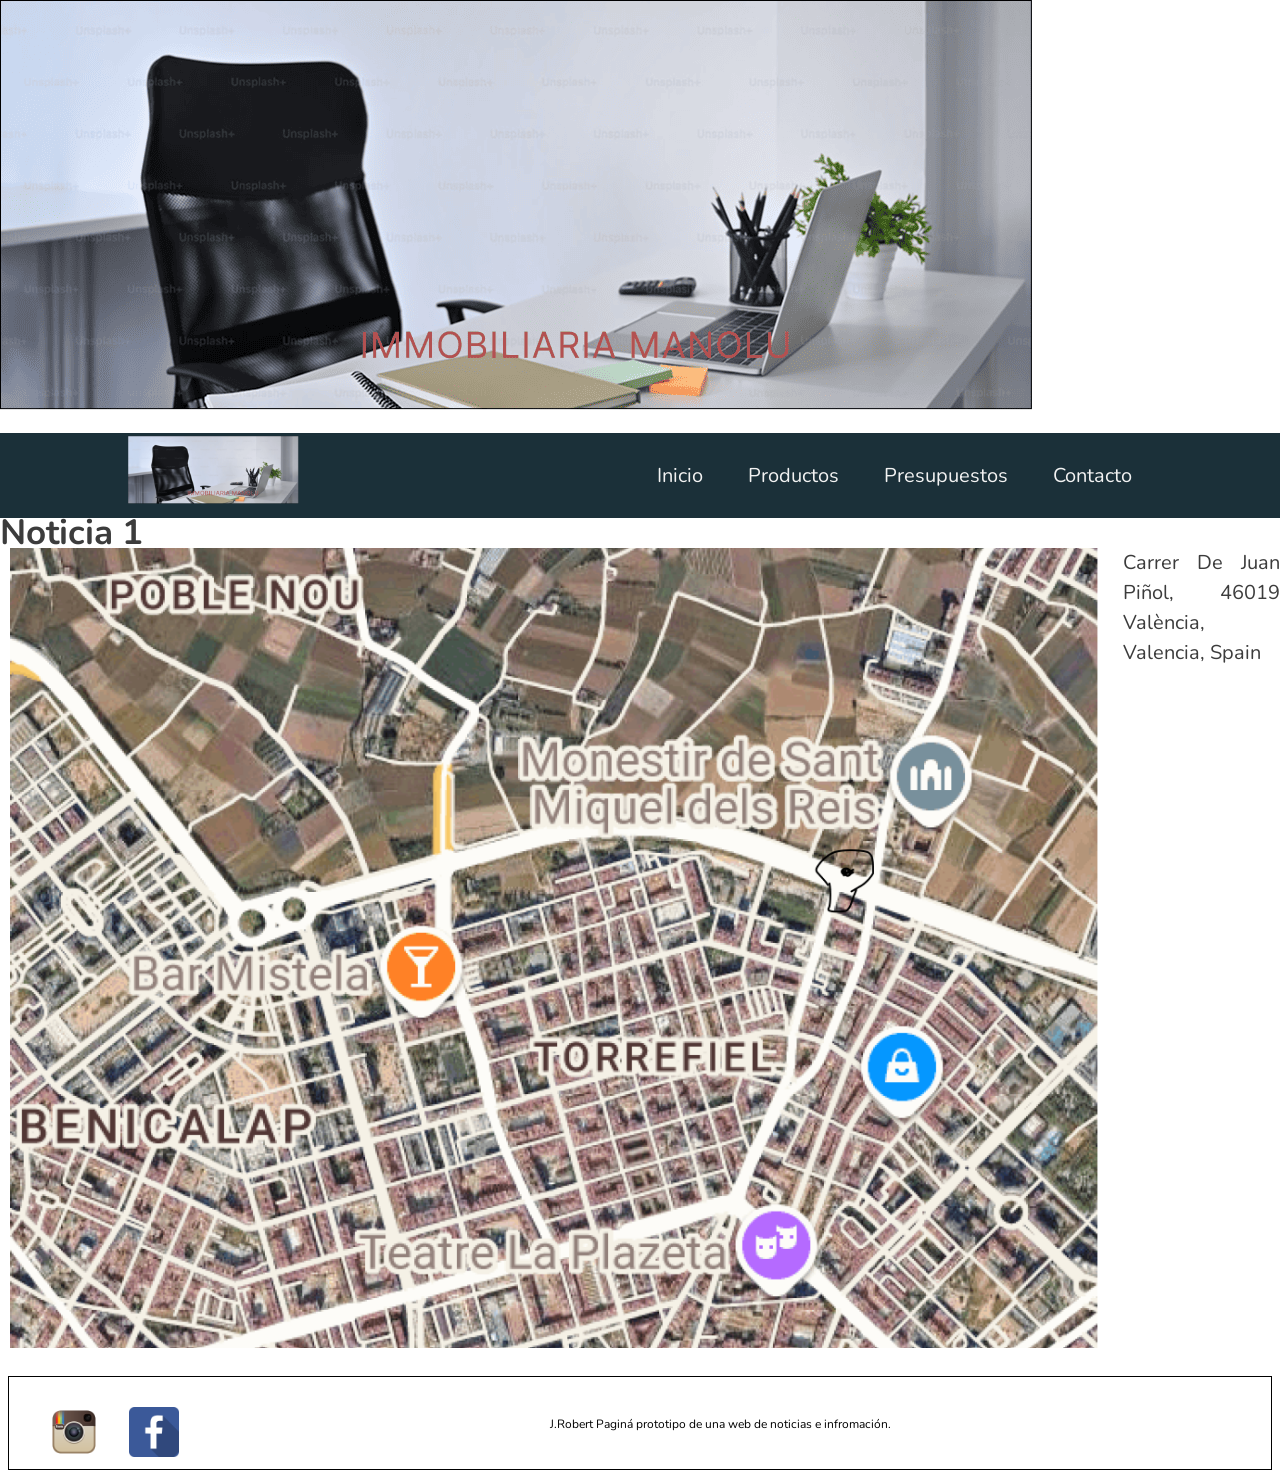
==== proyectos/Contacto.html @ 6b2967dc "Update and rename contacto.html to Contacto.html" ====
<!DOCTYPE html>
<html lang="es">
    <head>
        <meta charset="UTF-8">
        <meta http-equiv="X-UA-Compatible" content="IE-edge">
        <meta name="description" content="Página de práctica masterD"> 
        <meta name="robots" content="NOFOLLOW">
        <meta name="Author" content="Demo,Prueba,Práctica4" />
        <meta name="Keywords" content="Demo,Prueba;Práctica4" />
        <meta name="lang" content="es" />
        <meta name="revisit-after" content="2 days" />
        <meta name="category" content="Práctibas" />
        <meta name="category" content="Prácticas" />
        <!-- Declaración de fichero de estilos-->
        <link rel="stylesheet" type="text/css" href="../styls/estilos2.css">

        <title>Práctica 4 - Sitio Web</title>
    </head>
    <body>
        <div id="div_header" ><img src="../assets/figma diseño 1.png"   alt=imagen de cabecera title="imagen de cabecera"></div> 
        <header class="header">
                    <!--Div que contiene el menú-->
            <div class="logo" ><img src="../assets/figma diseño 1.png"   alt=imagen="imagen de cabecera"></div>
            <!--Div que contiene el menú-->
            <nav>
                    <ul class="nav-links">
                        <li class="nav-item">
                          <a class="nav-link" aria-current="page" href="../index.html">Inicio</a>
                        </li>
                        <li class="nav-item">
                          <a class="nav-link" href="./Productos.html">Productos</a>
                        </li>
                        <li class="nav-item">
                          <a class="nav-link" href="./Presupuestos.html">Presupuestos</a>
                        </li>
                        <li class="nav-item">
                          <a class="nav-link" href="./contacto.html">Contacto</a>
                        </li>
                      </ul>
            </nav>
        </header>
        </div>
        </header>
        <article>
            <header>
                <h1>
                    Noticia 1
                </h1>
            </header>
            <span id="imagen_izq" ><img  class="map" src="../assets/Group 2@2x.png"></span>
            <p class="padding-left">
                Carrer De Juan Piñol, 46019 València, Valencia, Spain
            </p>
           
    </body>
    <footer class="footer">
        <div id="div_footer">
            J.Robert Paginá prototipo de una web de noticias e infromación.
            <a  href="https://www.instagram.com/">
                <img  class="icono" src="../assets/instagram_socialnetwork_20033.png">
            </a>
            <a href="https://www.facebook.com/">
                <img class="icono" src="../assets/facebook_icon-icons.com_53612.png">
            </a>
        </div>
    </footer>
</html>
---- styls/estilos2.css ----
@import url('https://fonts.googleapis.com/css2?family=Noto+Sans:ital,wght@0,100..900;1,100..900&family=Nunito:ital,wght@0,200..1000;1,200..1000&display=swap');

html,body{
    margin: 0 auto;
    padding: opx;
    width: 1280px;
    font-size: 130px;
    color:#3c3c3c;
    font-family:Arial, Helvetica, sans-serif;
    background-size: 100%auto;
    line-height: 30px;
}
*{
	box-sizing: border-box;
	margin: 0;
	padding: 0;
	font-family: 'Nunito', sans-serif;
	font-size: 20px;
}
body{
	background-color: fff59d;
}
.header{
	background-color: #1b3039;
	display:flex;
	justify-content:space-between;
	align-items:center;
	height: 85px;
	padding: 5px 10%;
}
.header .logo{
	cursor: pointer;
}
.header .logo img{
	height: 70px;
	width:auto;
	transition: all 0.3s;
}
.header .logo img:hover{
	transform: scale(1,2)
}
.header .nav-links{
	list-style: none;
}
.header .nav-links li{
	display: inline-block;
	padding: 0 20px;
}
.header .nav-links li:hover{
	transform: scale (1.1);
}
.header .nav-links a{
	font-size: 700;
	color:#F2F2F2;
	text-decoration: none;

}
.header .nav-links li a:hover{
	color:chocolate
}
.header .btn button{
	font-weight: 700;
	color:#1b3039;
	padding: 9px 25px;
	background:#ADD5FF ;
	border: none;
	border-radius: 50px;
	cursor: pointer;
	transition: all 0.3s case 0s;
}
.header .btn button:hover{
	background-color: #e2f1f0;
	color:#ffbc0e;
	transform: scale(1.1);
}

p {
	text-align: justify;
}
/* Modificación de comportamiento de los enlaces */
a,a:visited{
	text-decoration: none;
}

/* Modificación del comportamiento del encabezado 1 */
h1 {
	font-size: 35px;
}
#div_footer {
	border: 1px solid black; 
	font-size:12px;
	position:relative;
	box-sizing:border-box;
	clear:both;
	color: black;
	text-align:center;
	padding: 30px;
	margin: 8px;
	
}
.imagen_long {
	width: 800px;
	height: 400px;
	margin-left:100px;
	;
}
#imagen_der {
	float:right;
	margin-left: 20px;
}
#imagen_izq {
	float:left;
	margin-left: 10px;
	margin-right:20px;
	height: 350px;
	
}
#div_seccion_principal{
	height:auto;
	border: 1px solid black;
	margin: 8px;
	padding-left: 30px;
	padding-right: 30px;
	padding-bottom: 30px;
}
#galeria {
	margin-left:20px;
}

#galeria img {
	width: 150px;
	height: 150px;
}
#div_seccion_principal{
	height:auto;
	border: 1px solid black;
	margin: 8px;
	padding-left: 30px;
	padding-right: 30px;
	padding-bottom: 30px;
}
#div_formulario{
	height:850px;
	border: 1px solid black;
	margin: 8px;
	padding-left: 30px;
	padding-right: 30px;
	padding-bottom: 30px;
	display: flex;
	flex-direction: colum;

}
.caja_formulario fieldset{
	width: 100%;
	display: flex;
	flex-direction: column;
	gap: 1.5em;
	padding: 1.5em;
}
/*Fin del div que contiene la página*/
.caja_formulario{
	display: flex;
	flex-direction: column;
	justify-content: center;
	align-items: center;
	margin: 0;
}

.input_data{
	width: 100%;
	display: flex;
	flex-direction: row;
	justify-content: center;
	align-items: center;
	gap: 2em;
}
.icono{
	float:left;
	margin-left: 10px;
	margin-right:20px;
	height: 50px;;
}
.map{
	height: 800px;
}
.footer{
	padding-top: 700px;
}
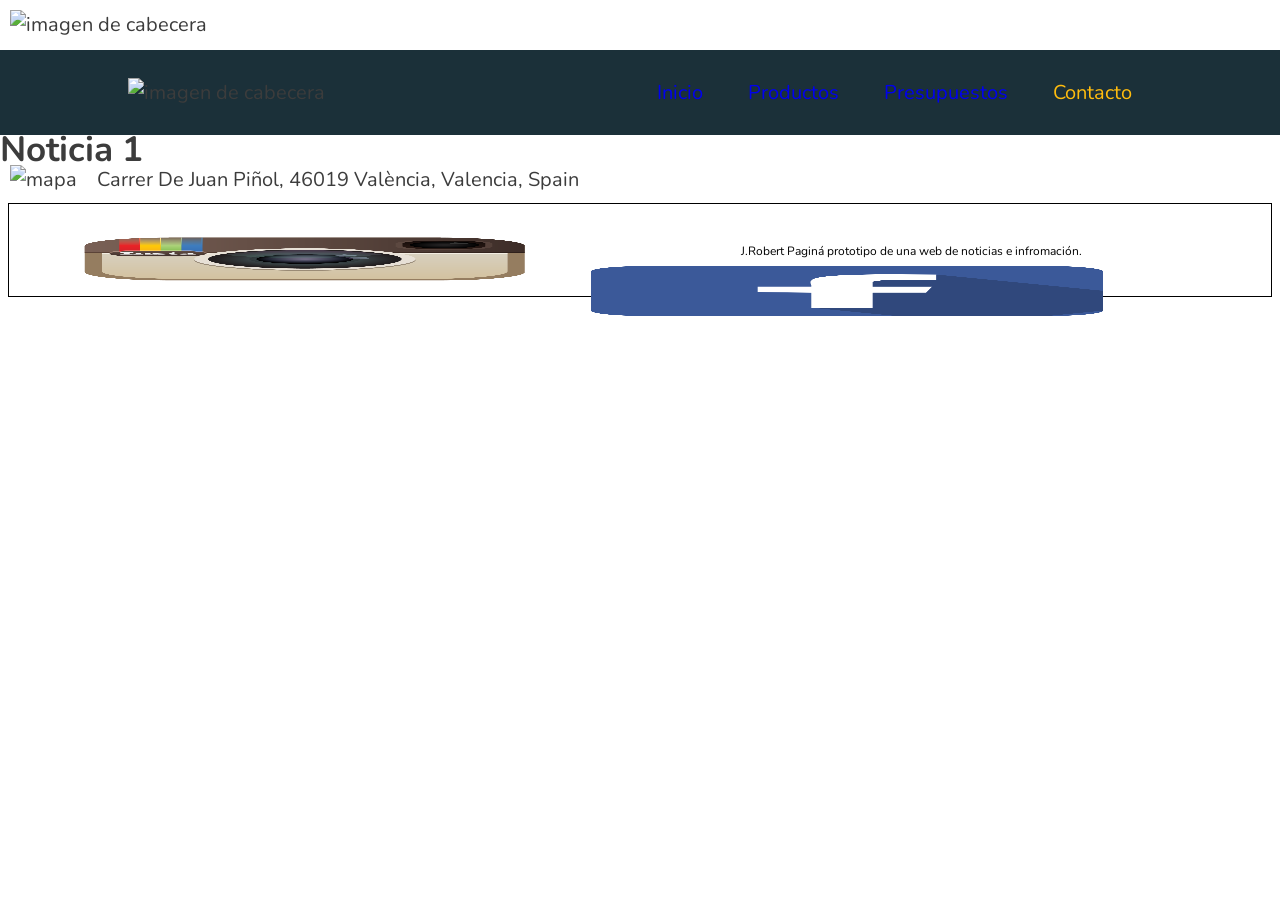
==== commit f5309f40: "Add files via upload" ====
--- a/proyectos/Contacto.html
+++ b/proyectos/Contacto.html
@@ -1,46 +1,35 @@
-
 <!DOCTYPE html>
 <html lang="es">
     <head>
         <meta charset="UTF-8">
-        <meta http-equiv="X-UA-Compatible" content="IE-edge">
         <meta name="description" content="Página de práctica masterD"> 
         <meta name="robots" content="NOFOLLOW">
-        <meta name="Author" content="Demo,Prueba,Práctica4" />
-        <meta name="Keywords" content="Demo,Prueba;Práctica4" />
-        <meta name="lang" content="es" />
-        <meta name="revisit-after" content="2 days" />
-        <meta name="category" content="Práctibas" />
-        <meta name="category" content="Prácticas" />
         <!-- Declaración de fichero de estilos-->
         <link rel="stylesheet" type="text/css" href="../styls/estilos2.css">
-
         <title>Práctica 4 - Sitio Web</title>
     </head>
     <body>
-        <div id="div_header" ><img src="../assets/figma diseño 1.png"   alt=imagen de cabecera title="imagen de cabecera"></div> 
+        <div img id="div_header"><img height="1060" width="424" src="../assets/figmadiseño1.png"   alt="imagen de cabecera"></div> 
         <header class="header">
                     <!--Div que contiene el menú-->
-            <div class="logo" ><img src="../assets/figma diseño 1.png"   alt=imagen="imagen de cabecera"></div>
+            <div class="logo" ><img height="1060" width="424" src="../assets/figmadiseño1.png"   alt="imagen de cabecera"></div>
             <!--Div que contiene el menú-->
-            <nav>
+            <nav class="nav">
                     <ul class="nav-links">
-                        <li class="nav-item">
-                          <a class="nav-link" aria-current="page" href="../index.html">Inicio</a>
+                        <li >
+                          <a  aria-current="page" href="../index.html">Inicio</a>
                         </li>
-                        <li class="nav-item">
-                          <a class="nav-link" href="./Productos.html">Productos</a>
+                        <li >
+                          <a  href="./Productos.html">Productos</a>
                         </li>
-                        <li class="nav-item">
-                          <a class="nav-link" href="./Presupuestos.html">Presupuestos</a>
+                        <li >
+                          <a  href="./Presupuestos.html">Presupuestos</a>
                         </li>
-                        <li class="nav-item">
-                          <a class="nav-link" href="./contacto.html">Contacto</a>
+                        <li  >
+                          <a class="action"  href="./Contacto.html">Contacto</a>
                         </li>
-                      </ul>
+                    </ul>
             </nav>
-        </header>
-        </div>
         </header>
         <article>
             <header>
@@ -48,21 +37,22 @@
                     Noticia 1
                 </h1>
             </header>
-            <span id="imagen_izq" ><img  class="map" src="../assets/Group 2@2x.png"></span>
+            <span id="imagen_izq" ><img height="2358" width="1726" class="map" src="../assets/Group2@2x.png" alt="mapa"></span>
             <p class="padding-left">
                 Carrer De Juan Piñol, 46019 València, Valencia, Spain
             </p>
-           
-    </body>
-    <footer class="footer">
-        <div id="div_footer">
-            J.Robert Paginá prototipo de una web de noticias e infromación.
-            <a  href="https://www.instagram.com/">
-                <img  class="icono" src="../assets/instagram_socialnetwork_20033.png">
-            </a>
-            <a href="https://www.facebook.com/">
-                <img class="icono" src="../assets/facebook_icon-icons.com_53612.png">
-            </a>
-        </div>
-    </footer>
-</html>
+        </article>
+          <footer>
+                <div id="div_footer">
+                    J.Robert Paginá prototipo de una web de noticias e infromación.
+                    <a  href="https://www.instagram.com/">
+                        <img  height="512" width="512" class="icono" src="../assets/instagram_socialnetwork_20033.png" alt="instagram">
+                    </a>
+                    <a href="https://www.facebook.com/">
+                        <img height="512" width="512" class="icono" src="../assets/facebook_icon-icons.com_53612.png" alt="facebook">
+                    </a>
+                </div>
+               
+            </footer>
+</body>
+</html>
--- a/styls/estilos2.css
+++ b/styls/estilos2.css
@@ -2,7 +2,7 @@
 
 html,body{
     margin: 0 auto;
-    padding: opx;
+    padding: 0px;
     width: 1280px;
     font-size: 130px;
     color:#3c3c3c;
@@ -17,9 +17,7 @@
 	font-family: 'Nunito', sans-serif;
 	font-size: 20px;
 }
-body{
-	background-color: fff59d;
-}
+
 .header{
 	background-color: #1b3039;
 	display:flex;
@@ -46,18 +44,12 @@
 	display: inline-block;
 	padding: 0 20px;
 }
-.header .nav-links li:hover{
-	transform: scale (1.1);
-}
-.header .nav-links a{
-	font-size: 700;
-	color:#F2F2F2;
-	text-decoration: none;
-
-}
-.header .nav-links li a:hover{
-	color:chocolate
-}
+.header .action {
+	background-color: #1b3039;
+	color: #ffbc0e;
+}
+
+
 .header .btn button{
 	font-weight: 700;
 	color:#1b3039;
@@ -104,18 +96,19 @@
 	margin-left:100px;
 	;
 }
-#imagen_der {
+.imagen_der {
 	float:right;
 	margin-left: 20px;
+	margin-bottom: 200px;
 }
 #imagen_izq {
 	float:left;
 	margin-left: 10px;
 	margin-right:20px;
-	height: 350px;
 	
-}
-#div_seccion_principal{
+	
+}
+.div_seccion_principal{
 	height:auto;
 	border: 1px solid black;
 	margin: 8px;
@@ -127,7 +120,7 @@
 	margin-left:20px;
 }
 
-#galeria img {
+.img {
 	width: 150px;
 	height: 150px;
 }
@@ -181,8 +174,149 @@
 	height: 50px;;
 }
 .map{
-	height: 800px;
+	width: 500px;
+	height: 300px;
 }
 .footer{
 	padding-top: 700px;
+}
+.caja_formulario fieldset{
+	width: 100%;
+	display: flex;
+	flex-direction: column;
+	gap: 1.5em;
+	padding: 1.5em;
+}
+#div_formulario{
+	height:850px;
+	border: 1px solid black;
+	margin: 8px;
+	padding-left: 30px;
+	padding-right: 30px;
+	padding-bottom: 30px;
+	display: flex;
+	flex-direction: colum;
+
+}
+/*Fin del div que contiene la página*/
+.caja_formulario{
+	display: flex;
+	flex-direction: column;
+	justify-content: center;
+	align-items: center;
+	margin: 0;
+}
+
+	.input_data{
+		width: 100%;
+		display: flex;
+		flex-direction: row;
+		justify-content: center;
+		align-items: center;
+		gap: 2em;
+	}
+	.data_label{
+		width: 100px;
+		overflow-wrap: break-word;
+		text-align: right;
+		font-size: larger;
+		font-weight: bold;
+	}
+
+	.data_imput{
+		width: 35%
+	}
+	.div_menu {
+	text-shadow: 0px 1px rgba(0, 0, 0, 0.2);
+	text-align:left;
+	margin-left:5px;
+	text-decoration: none;
+	font-family: 'Open Sans', sans-serif;
+	color:white;
+}
+#div_header{
+	clear:both;
+	box-sizing:border-box;
+	border:solid;
+	border-width:10px;
+	border-color:transparent;
+	background-color:#FFFFFF;
+	position:relative;
+}
+.ul{
+	background-color: #1b3039;
+	display: flex;
+	justify-content:space-between;
+	align-items: center;
+	height:85px;
+	padding:5px 10%;
+}
+.ul .logo{
+	cursor: pointer;
+}
+.ul .logo .href{
+  width: auto;
+  transition: all 0.35;
+}
+.header .log .href:hover{
+	transform: scale(1,2)
+}
+.boton_form {
+	text-shadow: 0px 1px rgba(0, 0, 0, 0.2);
+	text-align:center;
+	text-decoration: none;
+	font-family: 'Open Sans', sans-serif;
+	display:inline-block;
+	color: #FFF;
+	background: #7abcff; 
+	padding: 6px 30px;
+	white-space: nowrap;
+	-webkit-border-radius: 2px;
+	-moz-border-radius: 2px;
+	border-radius: 2px;
+	margin: 10px 5px;
+	-webkit-transition: all 0.2s ease-in-out;
+	-ms-transition: all 0.2s ease-in-out;
+	-moz-transition: all 0.2s ease-in-out;
+	-o-transition: all 0.2s ease-in-out;
+	transition: all 0.2s ease-in-out;
+}
+.morado{
+	background: #7abcff;
+	border: 1px solid #1488FF; 
+}
+
+.morado:hover{
+ 	background: #ADD5FF;
+}
+
+.caja_gris{
+	margin: 0 0 5px;
+	overflow: hidden;
+	padding: 4px;
+	background-color: #F2F2F2;
+	border: 1px solid #6E6E6E;
+	font-family: 'Open Sans', sans-serif;
+}
+
+.formulario{
+	position:absolute;
+	margin-top: 270px;
+	margin-left: 140px;
+	padding-left: 80px;
+	margin-right: 140px;
+	padding-right: 120px;
+}
+.centrar{
+	margin-right: 420px;
+}
+.boton{
+	background-color: #ffbc0e;
+	border: none;
+	color:#1488FF;
+	padding: 15px 32px;
+	text-decoration: none;
+	font-size: large;
+	border-radius: 15%;
+	font-family: 'Times New Roman', Times, serif;
 }
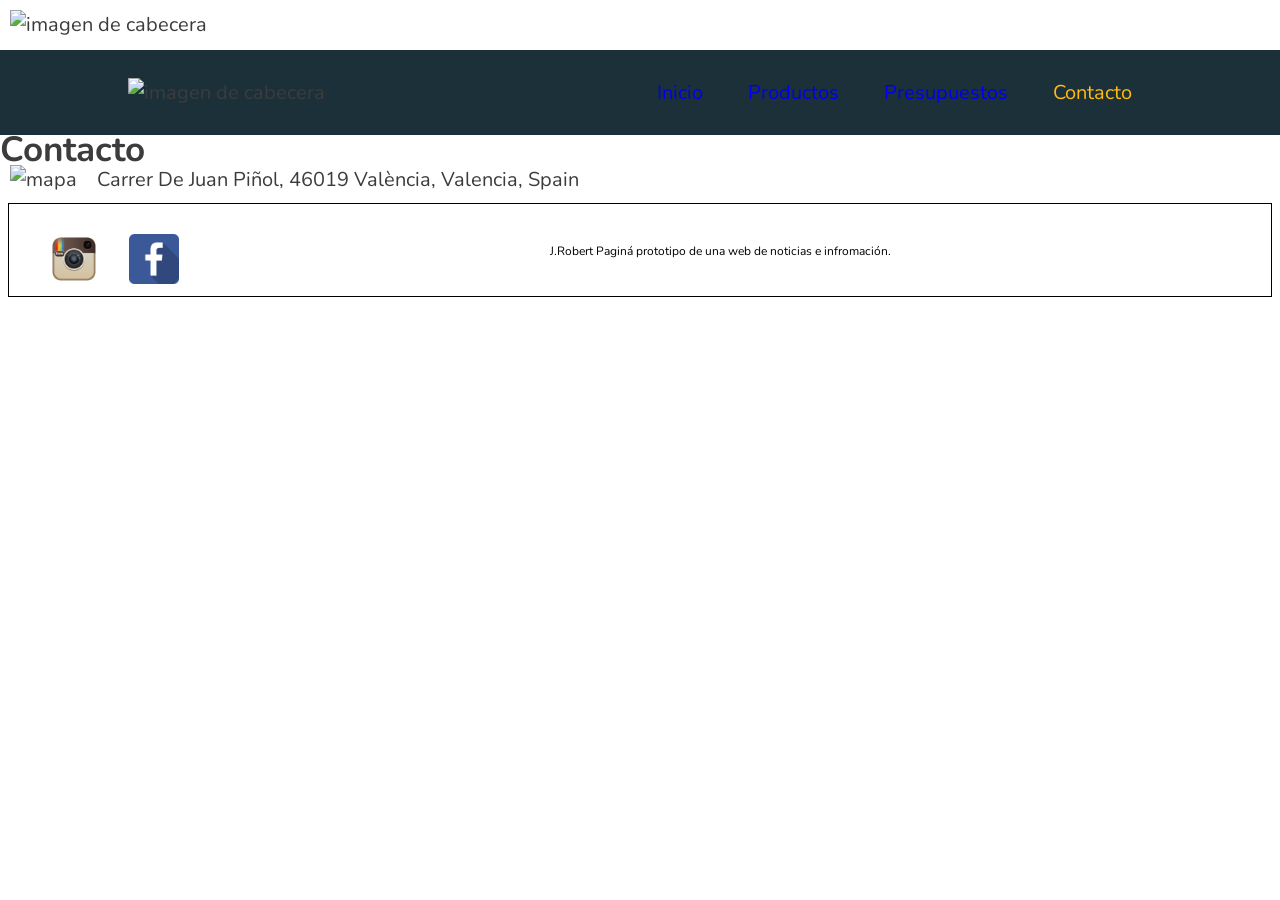
==== commit 01d6f7a7: "final" ====
--- a/proyectos/Contacto.html
+++ b/proyectos/Contacto.html
@@ -9,10 +9,10 @@
         <title>Práctica 4 - Sitio Web</title>
     </head>
     <body>
-        <div img id="div_header"><img height="1060" width="424" src="../assets/figmadiseño1.png"   alt="imagen de cabecera"></div> 
+        <div id="div_header"><img height="424" width="1060" src="../assets/figmadiseño1.png"   alt="imagen de cabecera"></div> 
         <header class="header">
                     <!--Div que contiene el menú-->
-            <div class="logo" ><img height="1060" width="424" src="../assets/figmadiseño1.png"   alt="imagen de cabecera"></div>
+            <div class="logo" ><img height="424" width="1060" src="../assets/figmadiseño1.png"   alt="imagen de cabecera"></div>
             <!--Div que contiene el menú-->
             <nav class="nav">
                     <ul class="nav-links">
@@ -34,7 +34,7 @@
         <article>
             <header>
                 <h1>
-                    Noticia 1
+                    Contacto
                 </h1>
             </header>
             <span id="imagen_izq" ><img height="2358" width="1726" class="map" src="../assets/Group2@2x.png" alt="mapa"></span>
--- a/styls/estilos2.css
+++ b/styls/estilos2.css
@@ -171,7 +171,8 @@
 	float:left;
 	margin-left: 10px;
 	margin-right:20px;
-	height: 50px;;
+	height: 50px;
+	width:50px;
 }
 .map{
 	width: 500px;
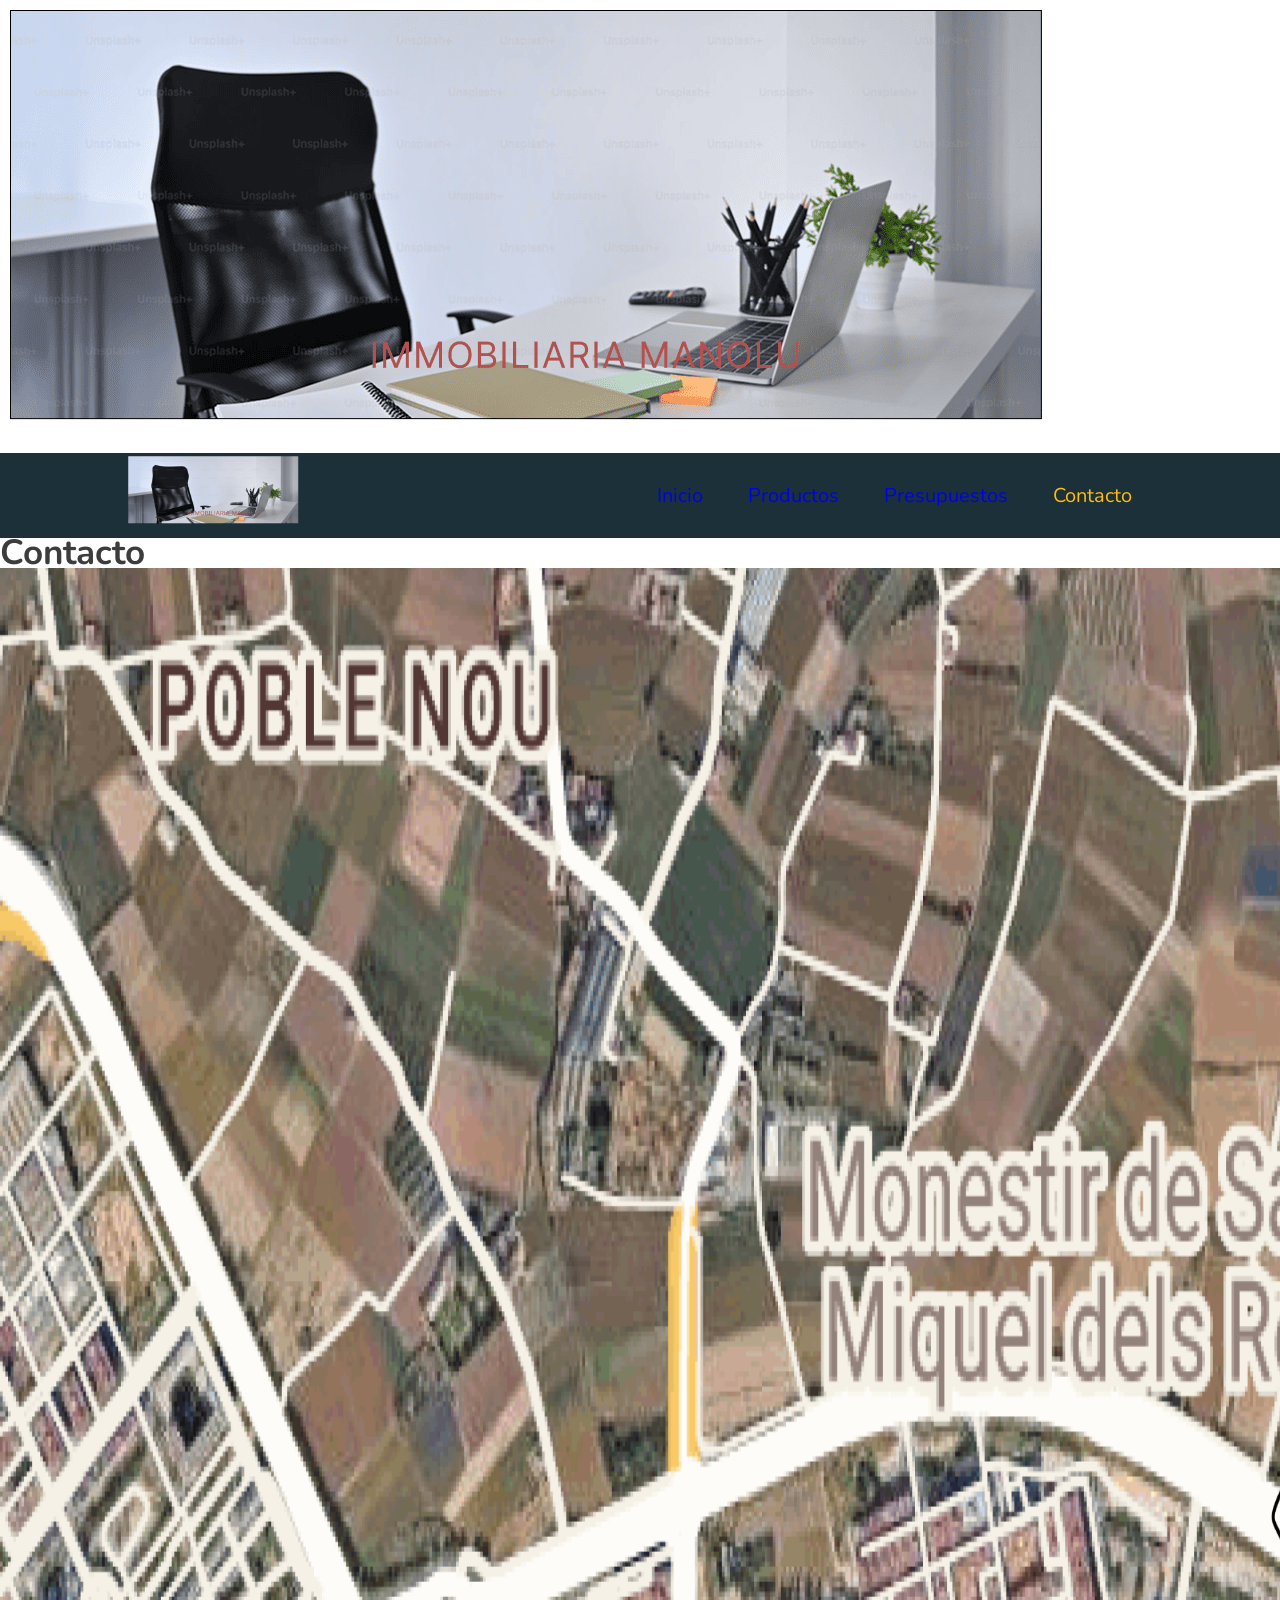
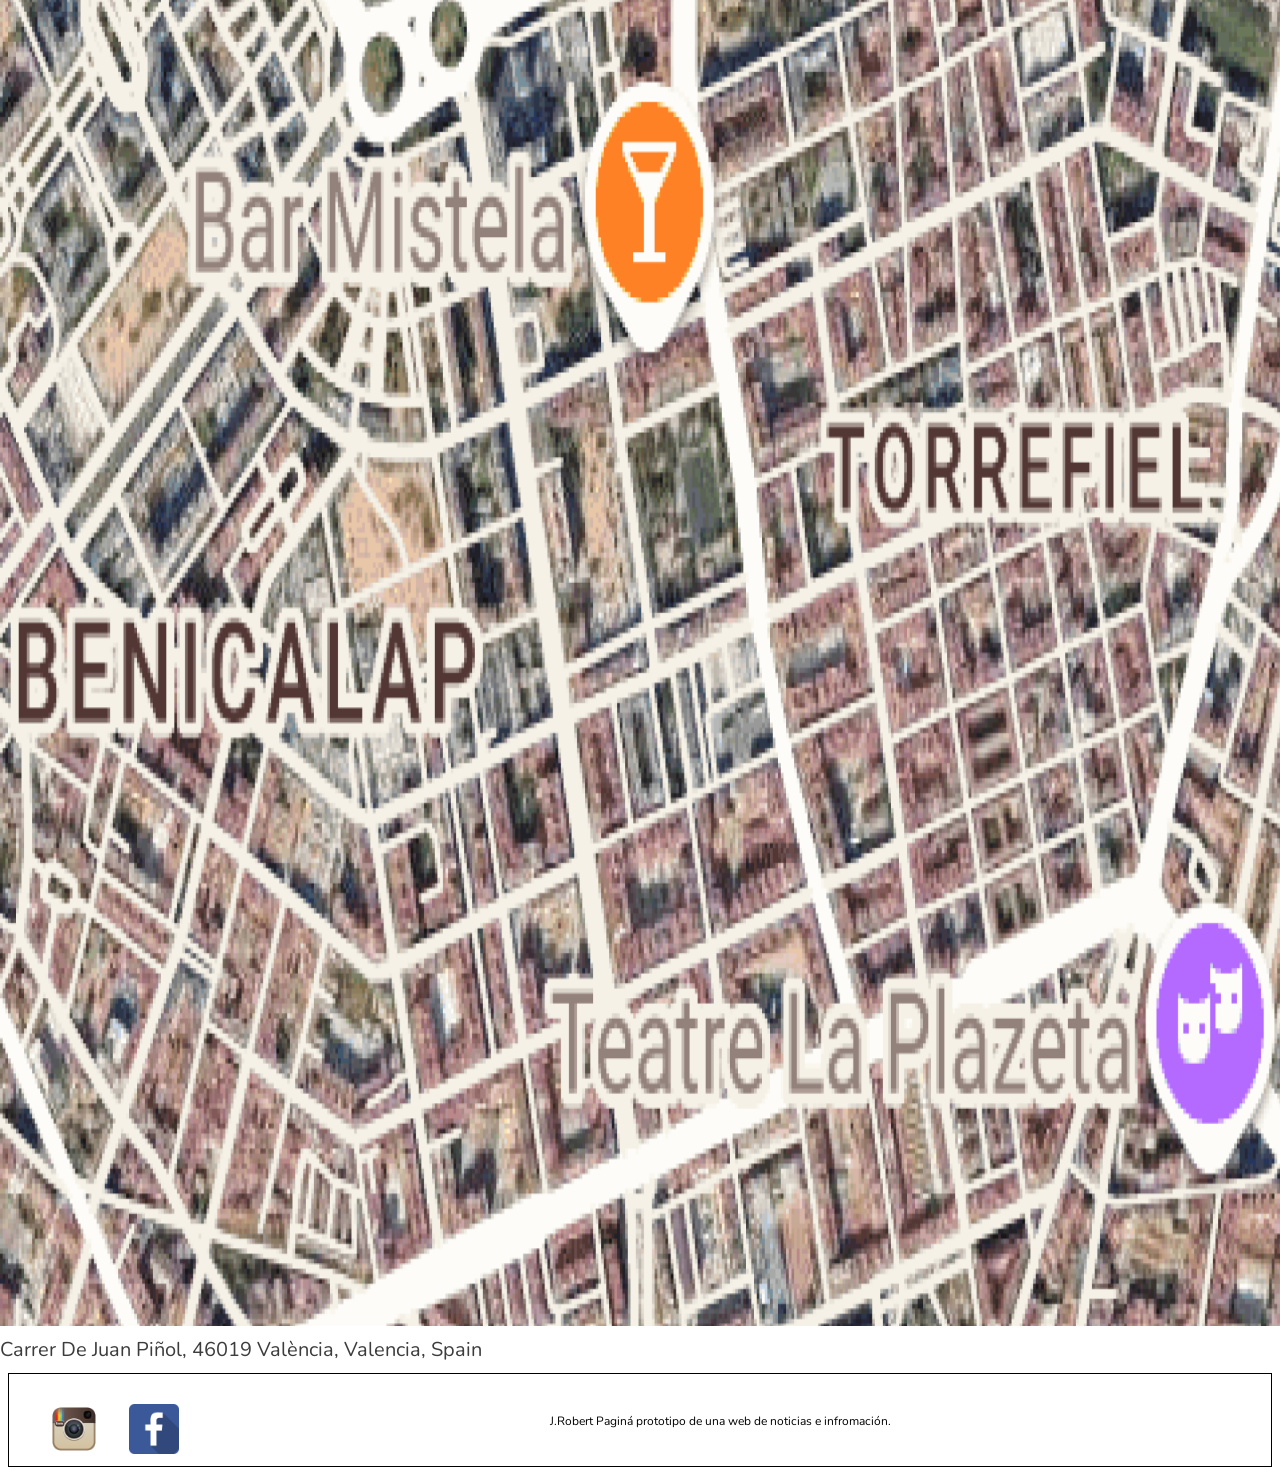
==== commit c0e119ae: "Update Contacto.html" ====
--- a/proyectos/Contacto.html
+++ b/proyectos/Contacto.html
@@ -37,7 +37,7 @@
                     Contacto
                 </h1>
             </header>
-            <span id="imagen_izq" ><img height="2358" width="1726" class="map" src="../assets/Group2@2x.png" alt="mapa"></span>
+            <span class="map" ><img height="2358" width="1726"  src="../assets/Group2@2x.png" alt="mapa"></span>
             <p class="padding-left">
                 Carrer De Juan Piñol, 46019 València, Valencia, Spain
             </p>
@@ -55,4 +55,4 @@
                
             </footer>
 </body>
-</html>+</html>
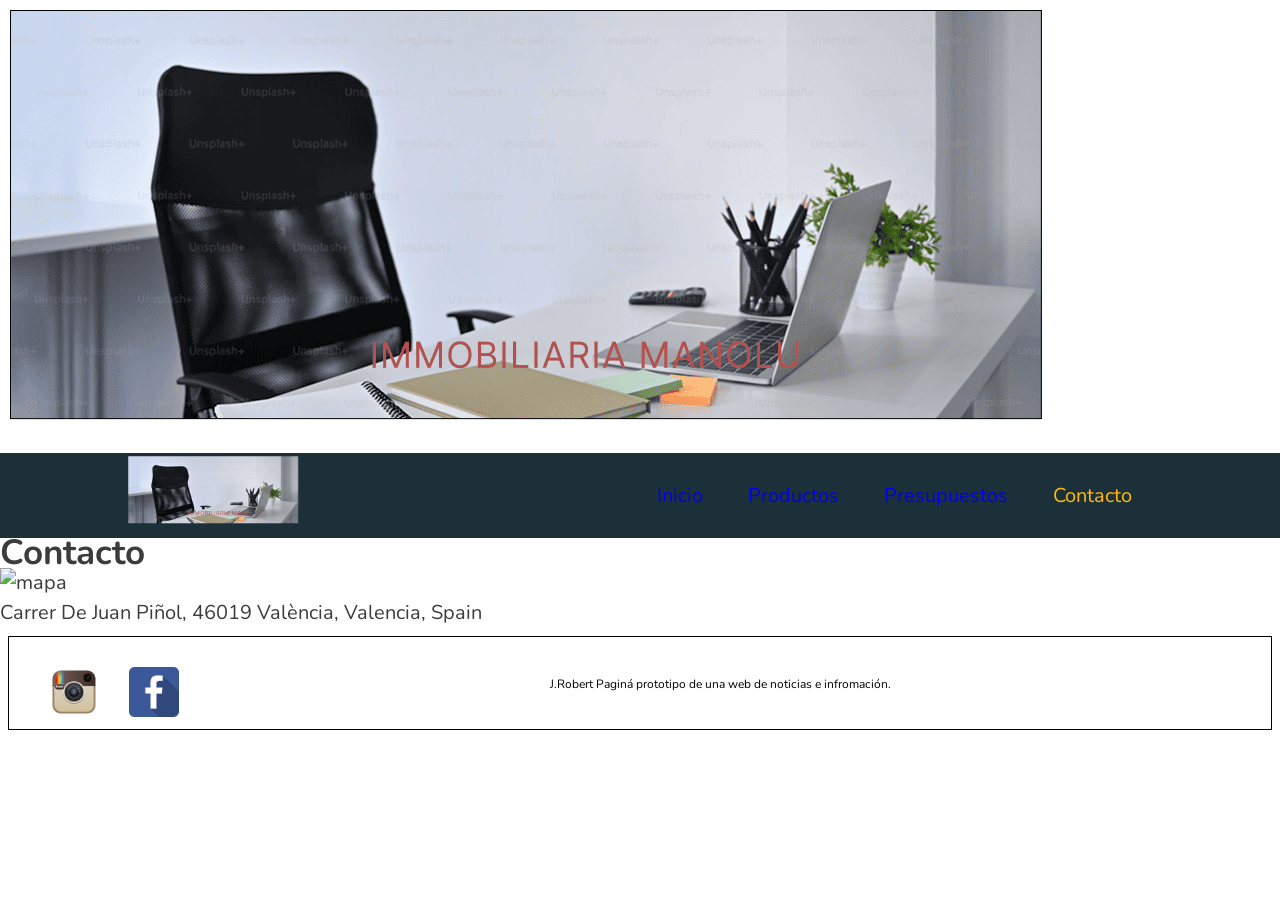
==== commit 84d9faab: "Update Contacto.html" ====
--- a/proyectos/Contacto.html
+++ b/proyectos/Contacto.html
@@ -37,7 +37,7 @@
                     Contacto
                 </h1>
             </header>
-            <span class="map" ><img height="2358" width="1726"  src="../assets/Group2@2x.png" alt="mapa"></span>
+            <span class="map" ><img height="2358" width="1726"  src="../assets/Group22x.png" alt="mapa"></span>
             <p class="padding-left">
                 Carrer De Juan Piñol, 46019 València, Valencia, Spain
             </p>
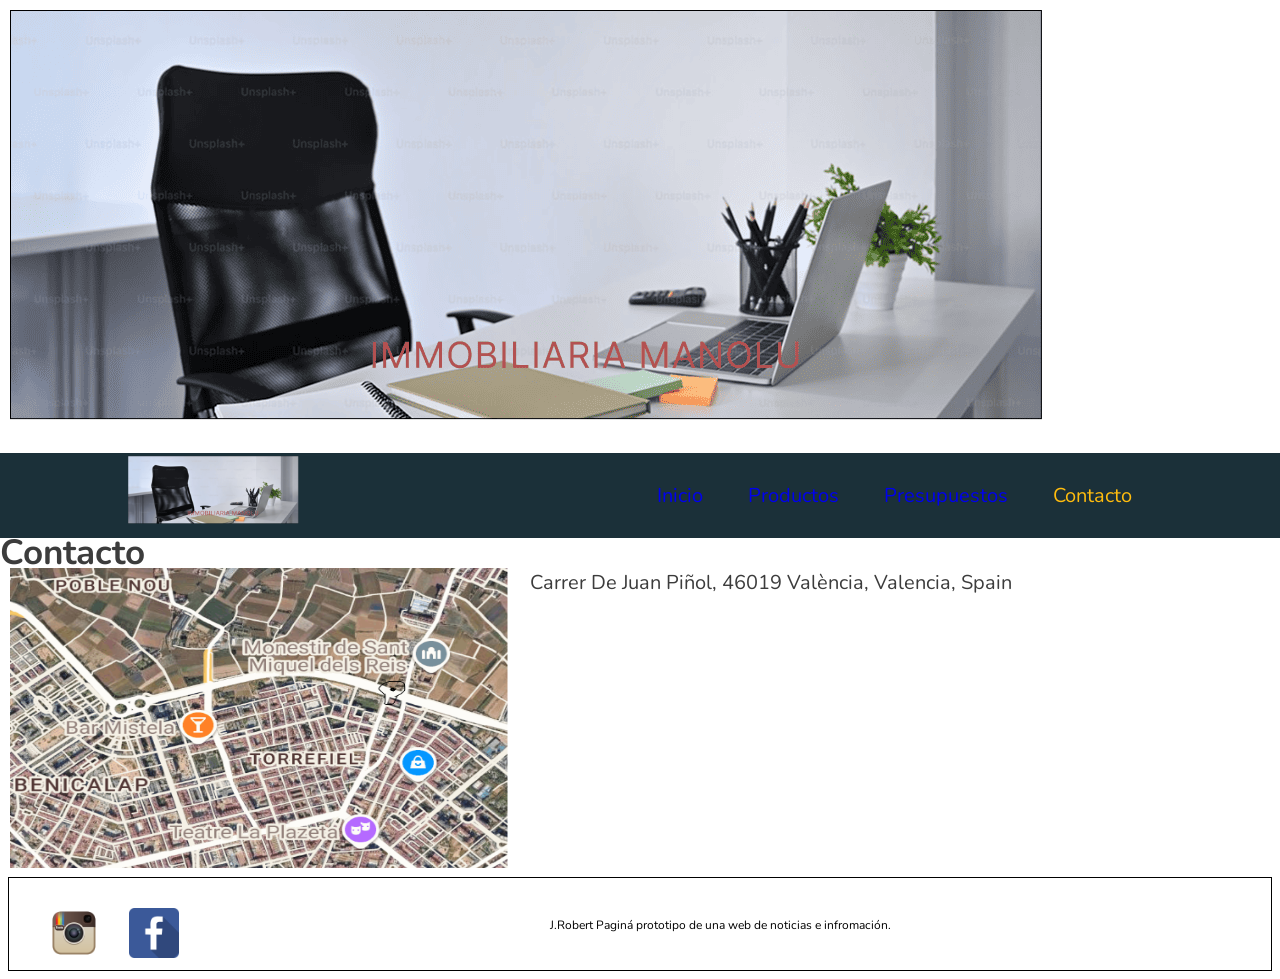
==== commit 9941813f: "Update Contacto.html" ====
--- a/proyectos/Contacto.html
+++ b/proyectos/Contacto.html
@@ -37,7 +37,7 @@
                     Contacto
                 </h1>
             </header>
-            <span class="map" ><img height="2358" width="1726"  src="../assets/Group22x.png" alt="mapa"></span>
+            <span id="imagen_izq" ><img height="2358" width="1726" class="map" src="../assets/Group22x.png" alt="mapa"></span>
             <p class="padding-left">
                 Carrer De Juan Piñol, 46019 València, Valencia, Spain
             </p>
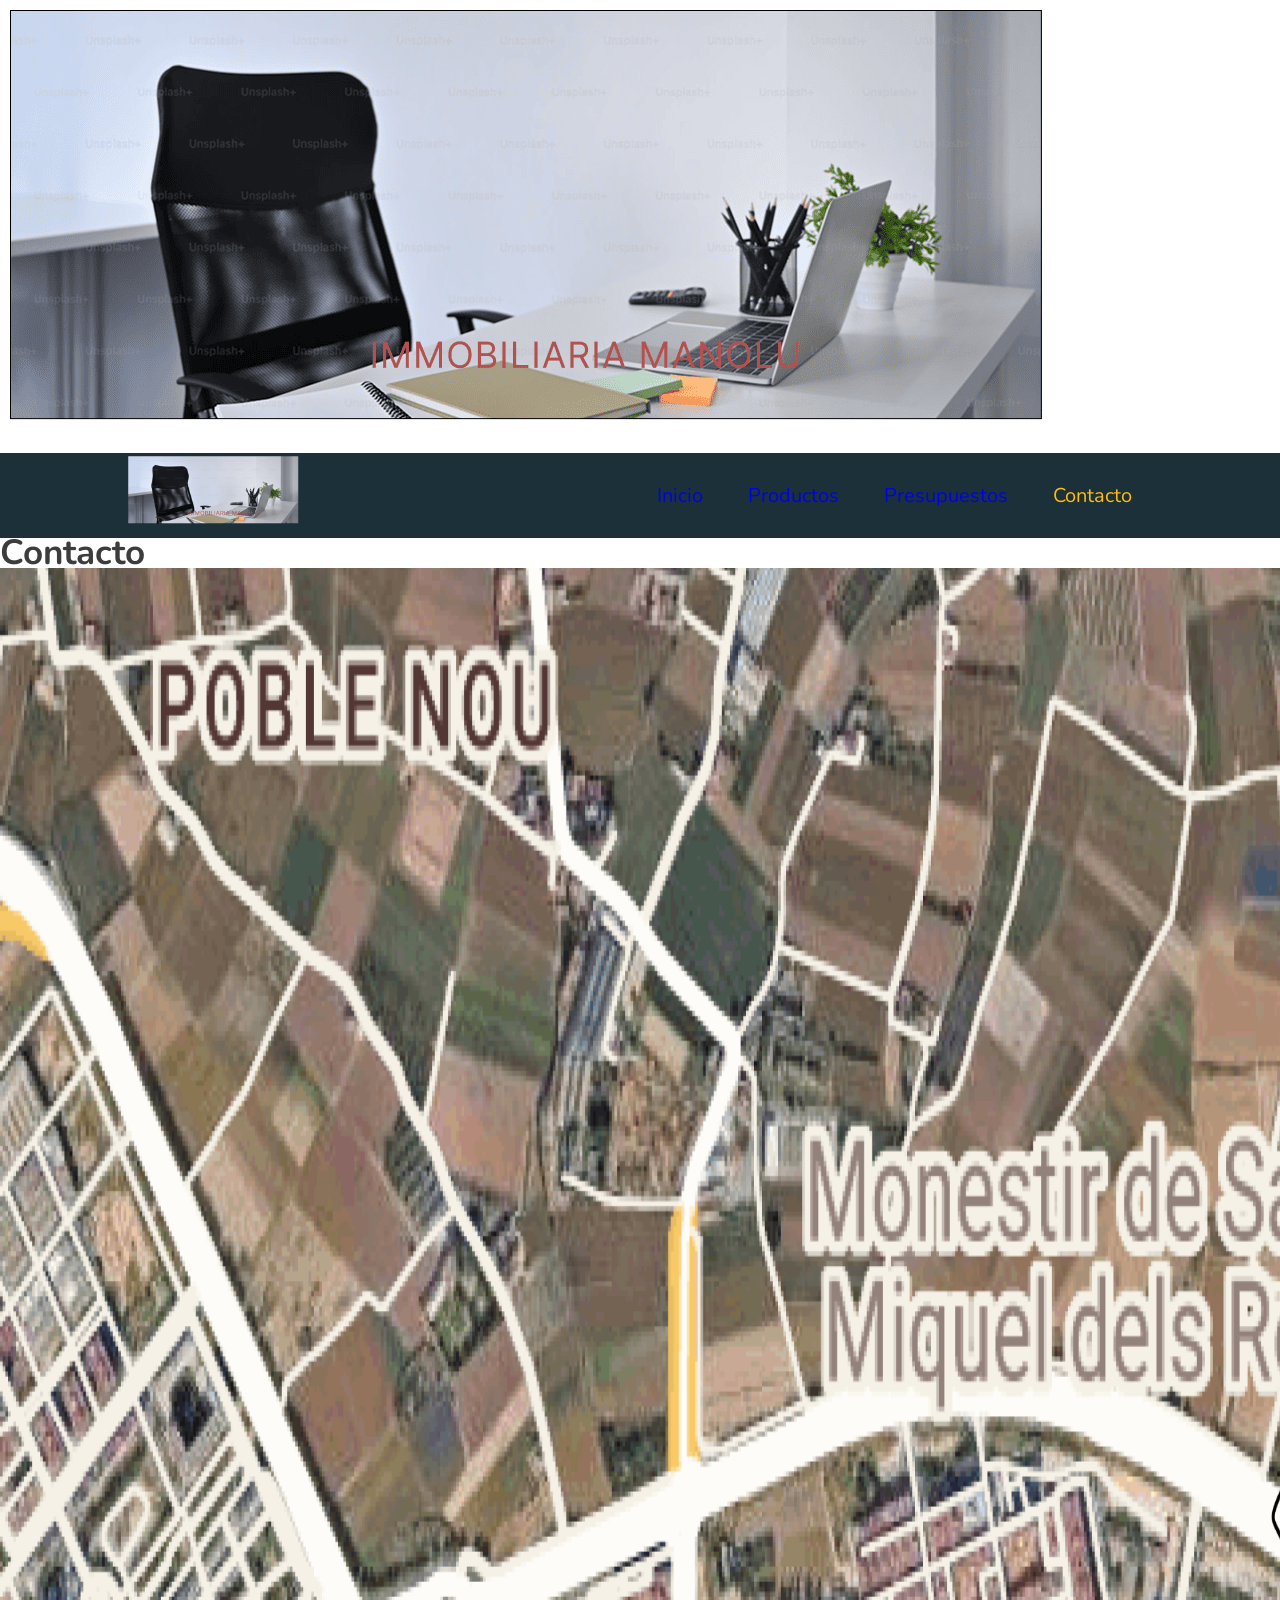
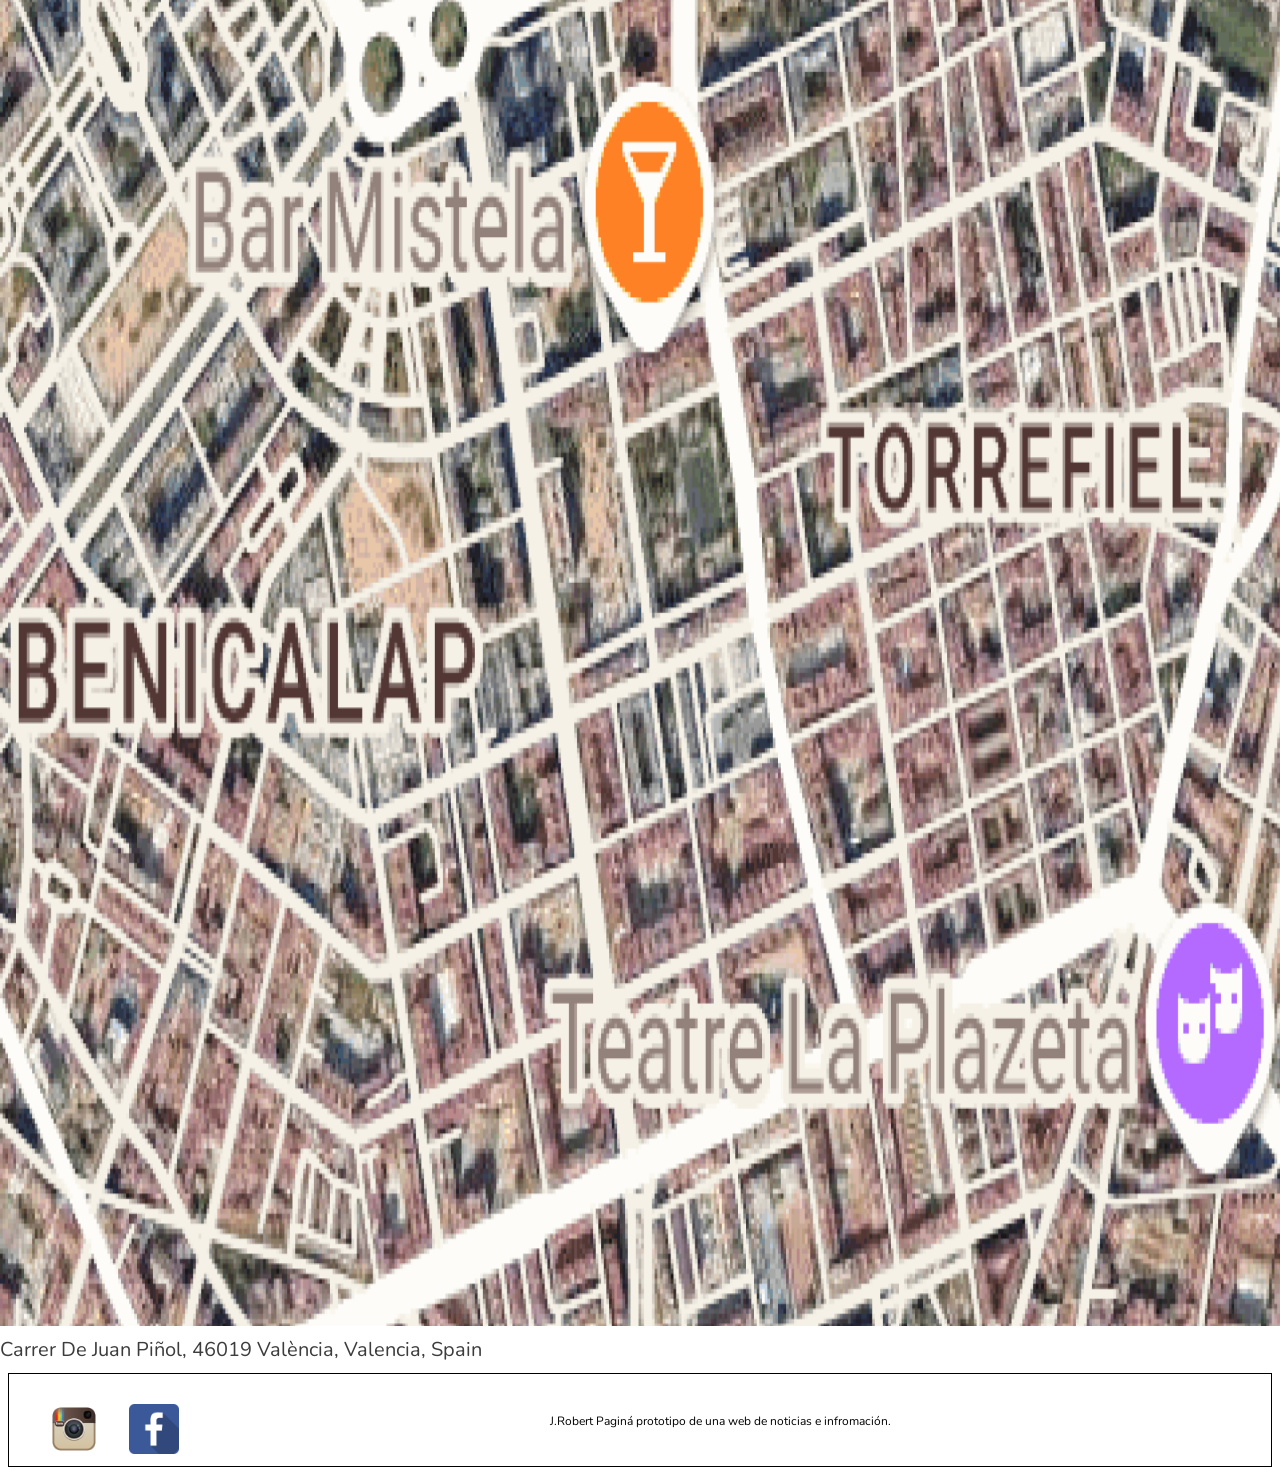
==== commit 098b4679: "Update Contacto.html" ====
--- a/proyectos/Contacto.html
+++ b/proyectos/Contacto.html
@@ -37,7 +37,7 @@
                     Contacto
                 </h1>
             </header>
-            <span id="imagen_izq" ><img height="2358" width="1726" class="map" src="../assets/Group22x.png" alt="mapa"></span>
+            <span class="map" ><img height="2358" width="1726"  src="../assets/Group22x.png" alt="mapa"></span>
             <p class="padding-left">
                 Carrer De Juan Piñol, 46019 València, Valencia, Spain
             </p>
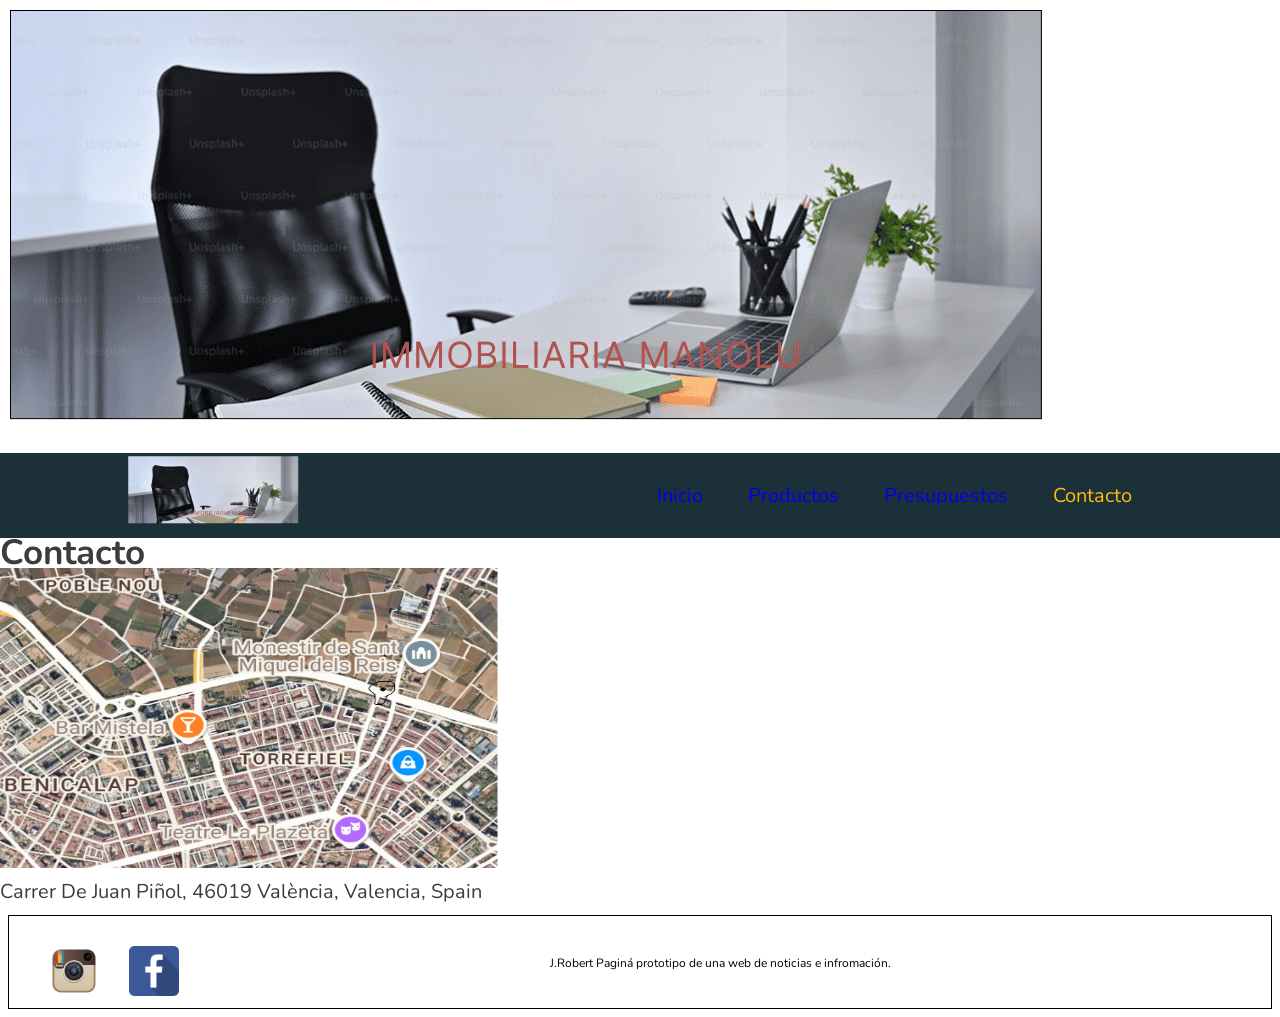
==== commit 4a08d79d: "Update Contacto.html" ====
--- a/proyectos/Contacto.html
+++ b/proyectos/Contacto.html
@@ -37,7 +37,7 @@
                     Contacto
                 </h1>
             </header>
-            <span class="map" ><img height="2358" width="1726"  src="../assets/Group22x.png" alt="mapa"></span>
+            <span id="imagen_izq " ><img height="2358" width="1726" class="map" src="../assets/Group22x.png" alt="mapa"></span>
             <p class="padding-left">
                 Carrer De Juan Piñol, 46019 València, Valencia, Spain
             </p>
